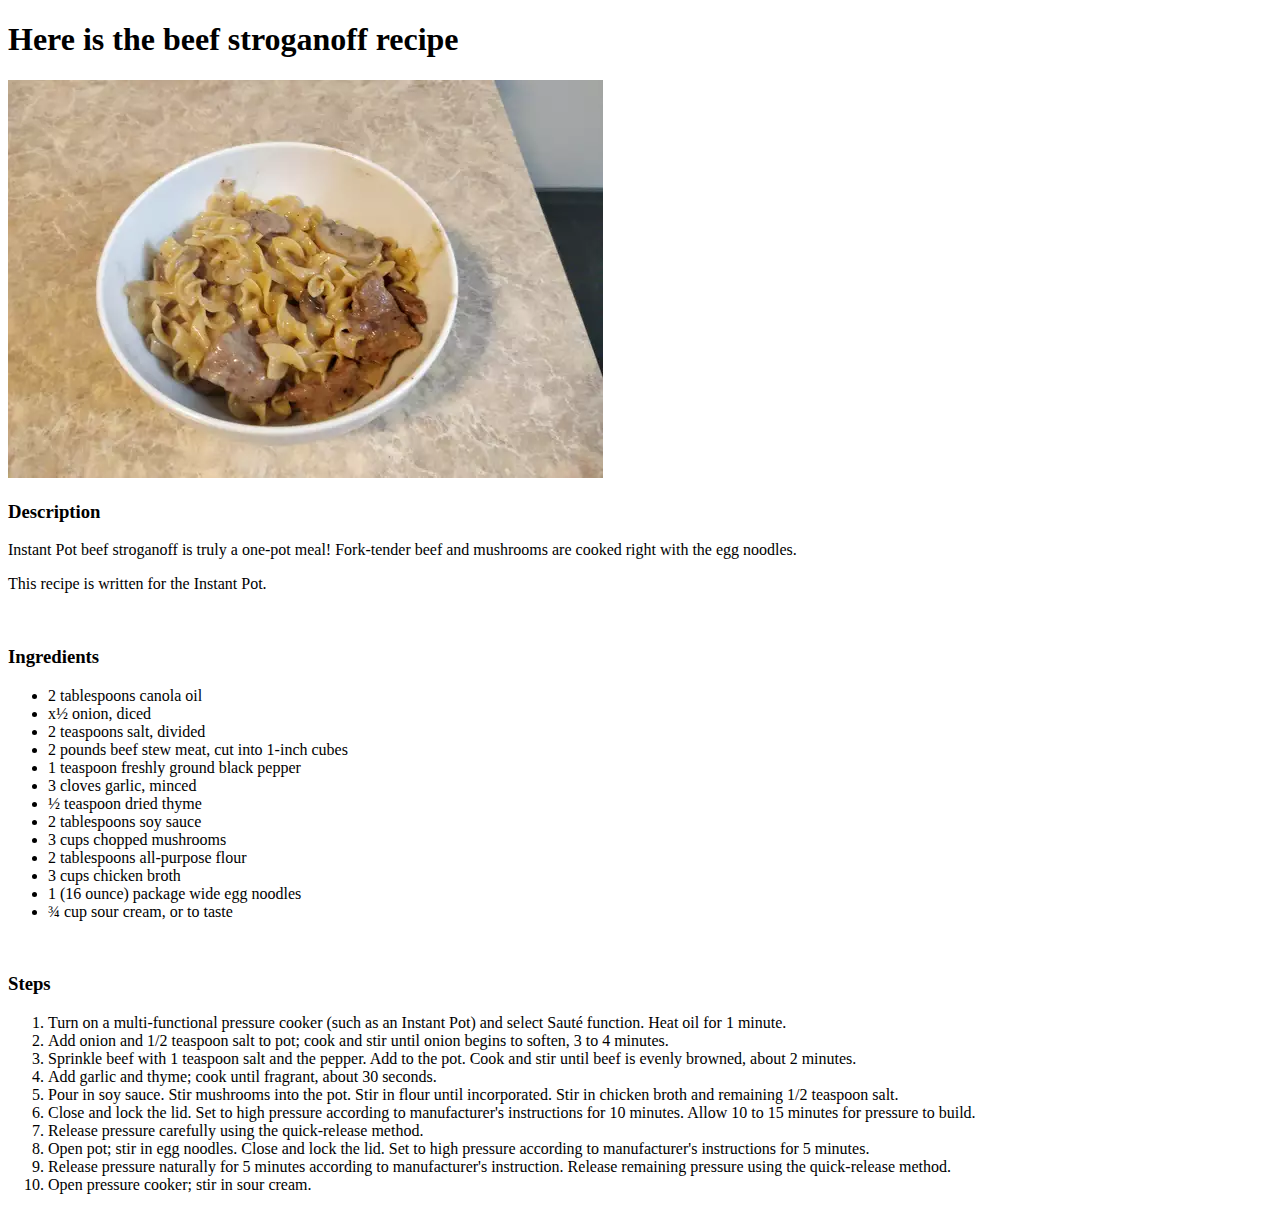
==== recipes/stroganoff.html @ 565a57dd "." ====
<!DOCTYPE html>
<head>
    <meta charset="UTF-8">
    <title>Beef Stroganoff Recipe</title>
</head>
<body>
    <h1>Here is the beef stroganoff recipe</h1>
    <img src="../images/beef stroganoff.webp" alt="Image of beef stroganoff">
    <br>
    <h3>Description</h3>
    <p>Instant Pot beef stroganoff is truly a one-pot meal! Fork-tender beef and mushrooms are cooked right with the egg noodles.</p>
    <p>This recipe is written for the Instant Pot.</p>
    <br>
    <h3>Ingredients</h3>
    <ul>
        <li>2 tablespoons canola oil</li>
        <li>x½ onion, diced</li>
        <li>2 teaspoons salt, divided</li>
        <li>2 pounds beef stew meat, cut into 1-inch cubes</li>
        <li>1 teaspoon freshly ground black pepper
        <li>3 cloves garlic, minced</li>
        <li>½ teaspoon dried thyme</li>
        <li>2 tablespoons soy sauce</li>
        <li>3 cups chopped mushrooms</li>
        <li>2 tablespoons all-purpose flour</li>
        <li>3 cups chicken broth</li>
        <li>1 (16 ounce) package wide egg noodles</li>
        <li>¾ cup sour cream, or to taste</li>
    </ul>
    <br>    
    <h3>Steps</h3>
    <ol>
        <li>Turn on a multi-functional pressure cooker (such as an Instant Pot) and select Sauté function. Heat oil for 1 minute.</li>
        <li>Add onion and 1/2 teaspoon salt to pot; cook and stir until onion begins to soften, 3 to 4 minutes.</li>
        <li>Sprinkle beef with 1 teaspoon salt and the pepper. Add to the pot. Cook and stir until beef is evenly browned, about 2 minutes.</li>
        <li>Add garlic and thyme; cook until fragrant, about 30 seconds.</li>
        <li>Pour in soy sauce. Stir mushrooms into the pot. Stir in flour until incorporated. Stir in chicken broth and remaining 1/2 teaspoon salt.</li>
        <li>Close and lock the lid. Set to high pressure according to manufacturer's instructions for 10 minutes. Allow 10 to 15 minutes for pressure to build.</li>
        <li>Release pressure carefully using the quick-release method.</li>
        <li>Open pot; stir in egg noodles. Close and lock the lid. Set to high pressure according to manufacturer's instructions for 5 minutes.</li>
        <li>Release pressure naturally for 5 minutes according to manufacturer's instruction. Release remaining pressure using the quick-release method.</li>
        <li>Open pressure cooker; stir in sour cream.</li>
    </ol>
</body>
</html>
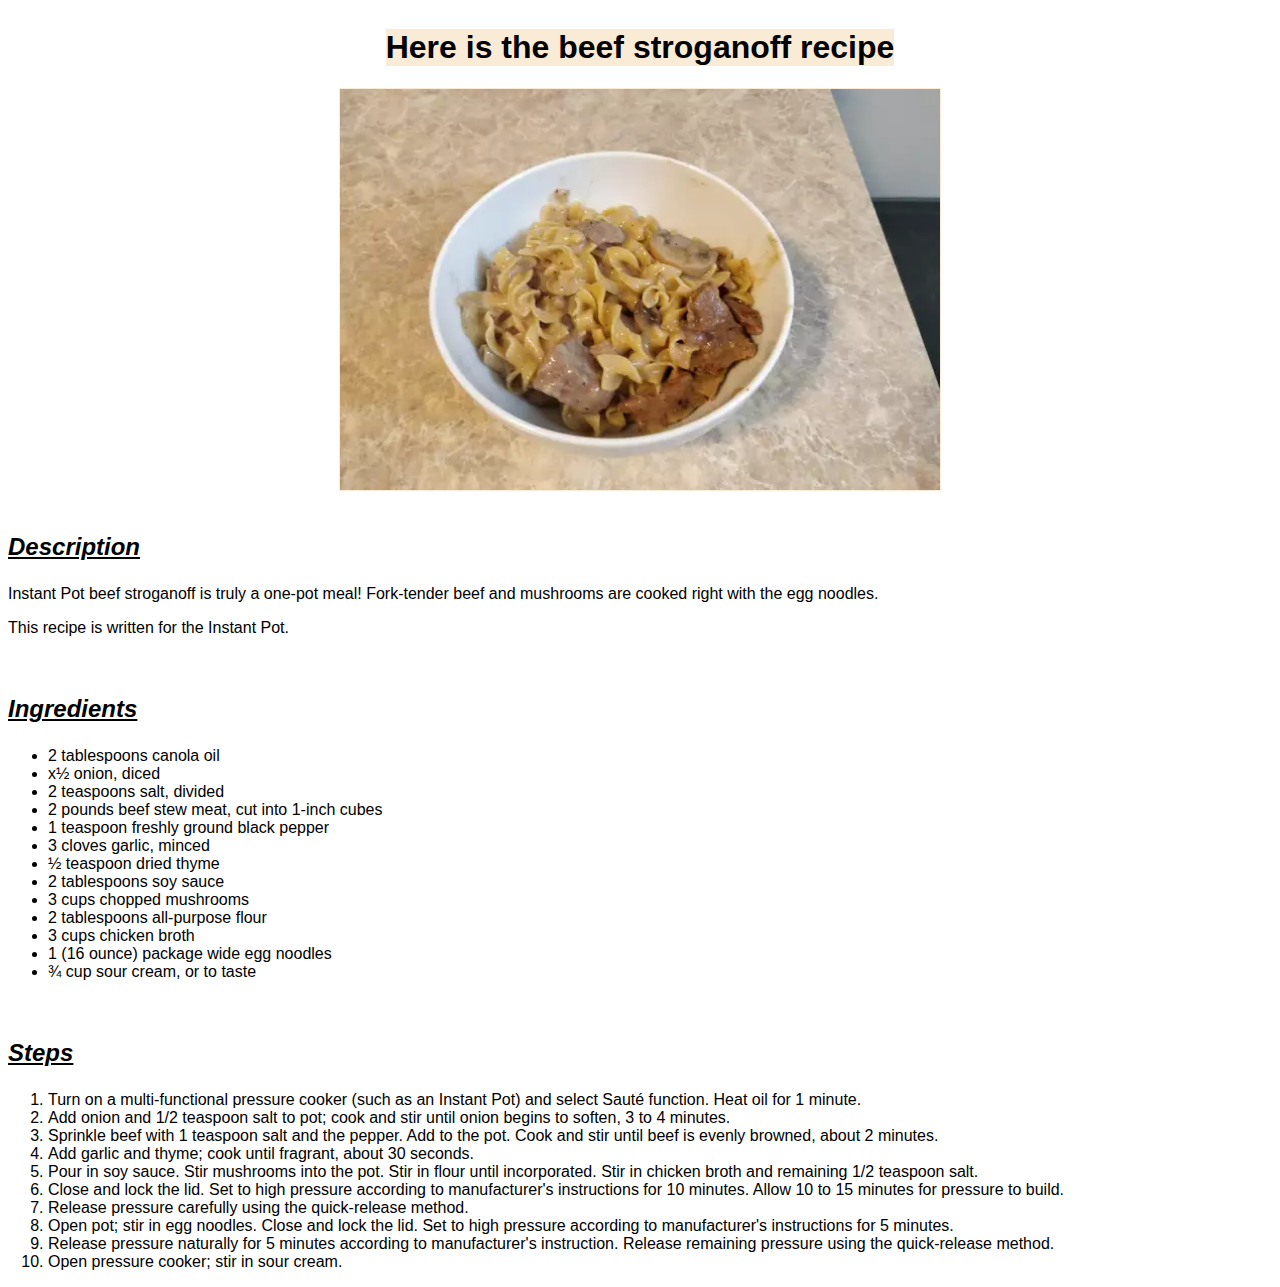
==== commit d2087671: "Add stylesheet to stroganoff html" ====
--- a/recipes/stroganoff.html
+++ b/recipes/stroganoff.html
@@ -2,10 +2,13 @@
 <head>
     <meta charset="UTF-8">
     <title>Beef Stroganoff Recipe</title>
+    <link rel="stylesheet" href="../stylesheets/stroganoff.css">
 </head>
 <body>
-    <h1>Here is the beef stroganoff recipe</h1>
-    <img src="../images/beef stroganoff.webp" alt="Image of beef stroganoff">
+    <div class="heading">
+        <h1>Here is the beef stroganoff recipe</h1>
+    </div>
+    <img class="stroganoffpic" src="../images/beef stroganoff.webp" alt="Image of beef stroganoff">
     <br>
     <h3>Description</h3>
     <p>Instant Pot beef stroganoff is truly a one-pot meal! Fork-tender beef and mushrooms are cooked right with the egg noodles.</p>
--- a/stylesheets/stroganoff.css
+++ b/stylesheets/stroganoff.css
@@ -0,0 +1,28 @@
+body {
+    font-family: Arial, Helvetica, sans-serif;
+}
+
+.heading {
+    text-align:center;
+}
+
+h1{
+    display: inline-flex;
+    font-size: 32px;
+    background-color:antiquewhite;
+}
+
+.stroganoffpic{
+    display:block;
+    width: 600px;
+    height: auto;
+    margin-left: auto;
+    margin-right: auto;
+    border: 1px solid antiquewhite;
+}
+
+h3{
+    font-size: 24px;
+    text-decoration: underline;
+    font-style: italic;
+}